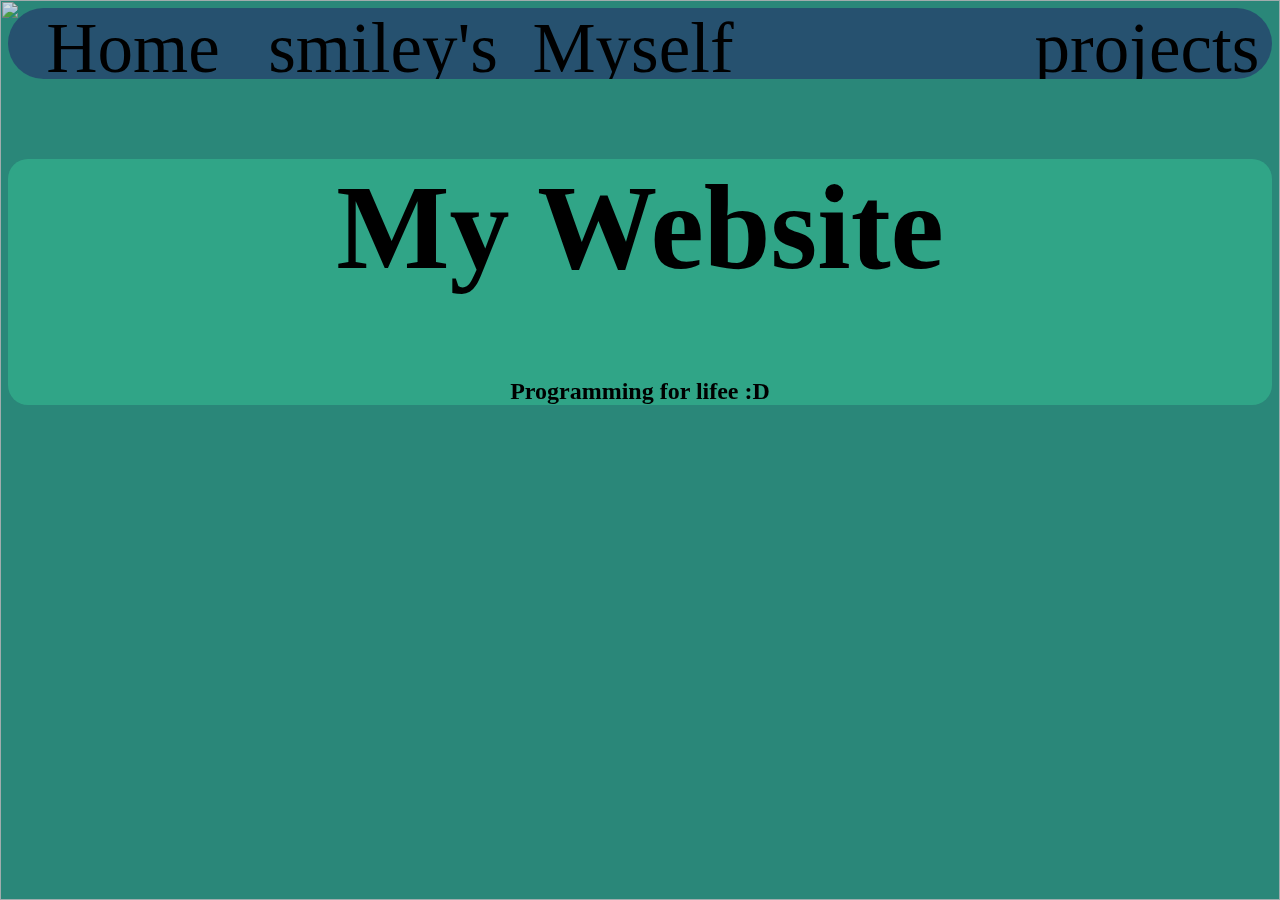
==== index.html @ 53c90432 "Add files via upload" ====
<!DOCTYPE html>
<html lang="en">

</html>
    <head>
        <link rel="stylesheet" href="styles.css">
        <meta name="viewport" content="width=device-width, initial-scale=1.0">
    </head>
    <body>
        <div class="navbar">
           <a href="index.html">Home</a>
           <a href="index_smileyface.html">smiley's</a>
           <a href="index_Myself.html">Myself</a>
           <a href="index_projects.html" class="right">projects</a>

        </div>
        <div class="header">
            <h1>My Website</h1>
            <h2>Programming for lifee :D</h2>
        </div>
        
        <div class="row">
            <div class="background">
                <img src="https://media.istockphoto.com/id/155439315/photo/passenger-airplane-flying-above-clouds-during-sunset.jpg?s=612x612&w=0&k=20&c=LJWadbs3B-jSGJBVy9s0f8gZMHi2NvWFXa3VJ2lFcL0=" style="height: 100%;width: 100%">
    
        </div>
    </body>
</html>
---- styles.css ----
body {
   background-color: hsl(187, 49%, 27%);
}

.header { 
    padding: 80;
    text-align: center;
    background-color: #36c29385;
    border-radius: 20px;
    color: black;

}
.header h1 {
    font-size: 120px;
    text-decoration: double;
}

.navbar {
    overflow: hidden;
    background-color: hsla(241, 49%, 27%, 0.541);
    height: 71px;
    font-size: 71px;
    border-radius: 80px;
}
.navbar a {
    float: left;
    display: block;
    height: 80px;
    width: 250px;
    color: black;
    text-align: center;
    text-decoration: navajowhite;
}
.navbar a.right {
    float: right;
}
.navbar a:hover {
    background-color: rgb(43, 145, 102);
    color: black;
}

.background { 
    position: fixed !important;
    top: 0;
    left: 0;
    width: 100%;
    height: 100%;
    z-index: -2;
    background-color: #36c29385;
    opacity: 0.8;


}
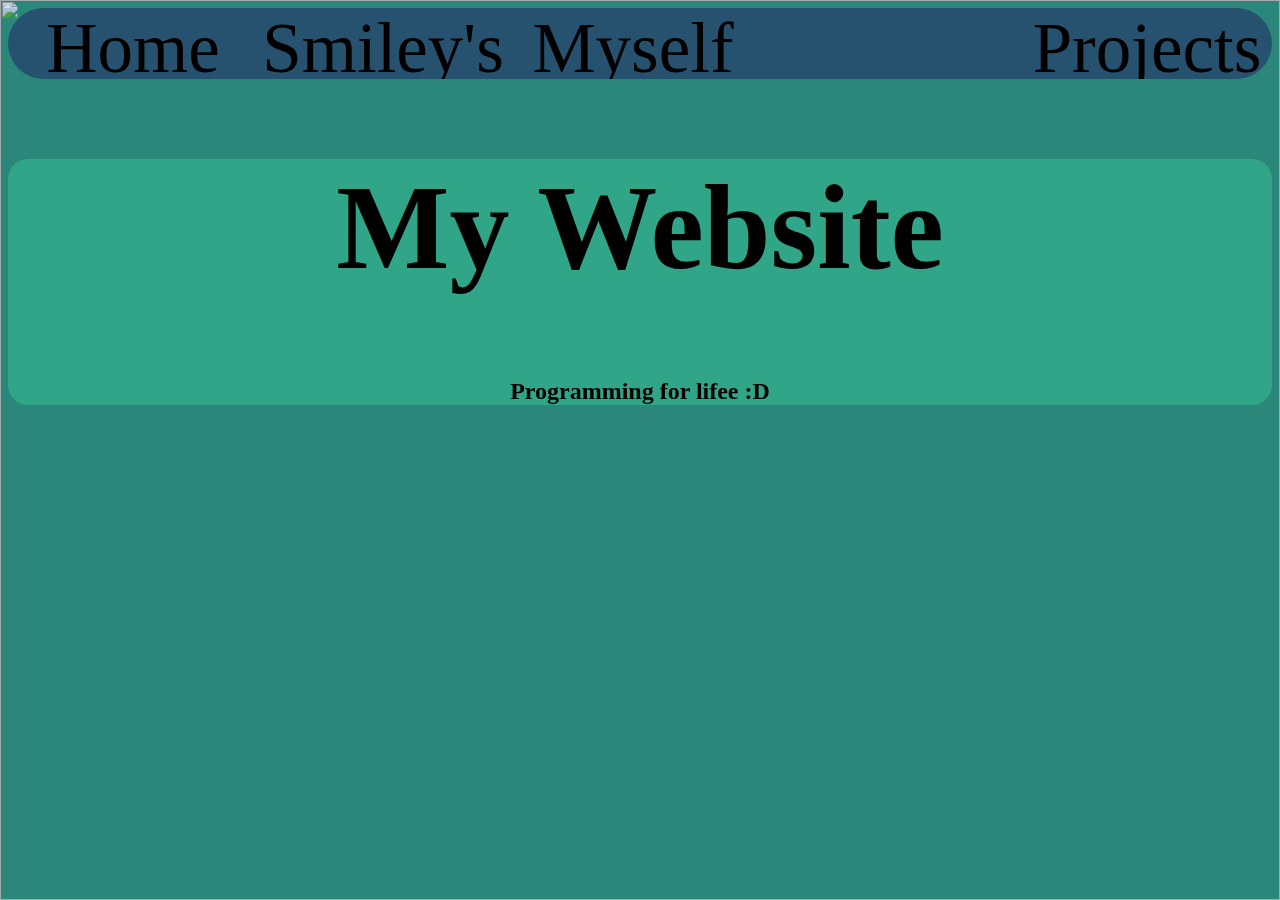
==== commit 0fe72fb7: "commit changes" ====
--- a/index.html
+++ b/index.html
@@ -9,9 +9,9 @@
     <body>
         <div class="navbar">
            <a href="index.html">Home</a>
-           <a href="index_smileyface.html">smiley's</a>
+           <a href="index_smileyface.html">Smiley's</a>
            <a href="index_Myself.html">Myself</a>
-           <a href="index_projects.html" class="right">projects</a>
+           <a href="index_projects.html" class="right">Projects</a>
 
         </div>
         <div class="header">
